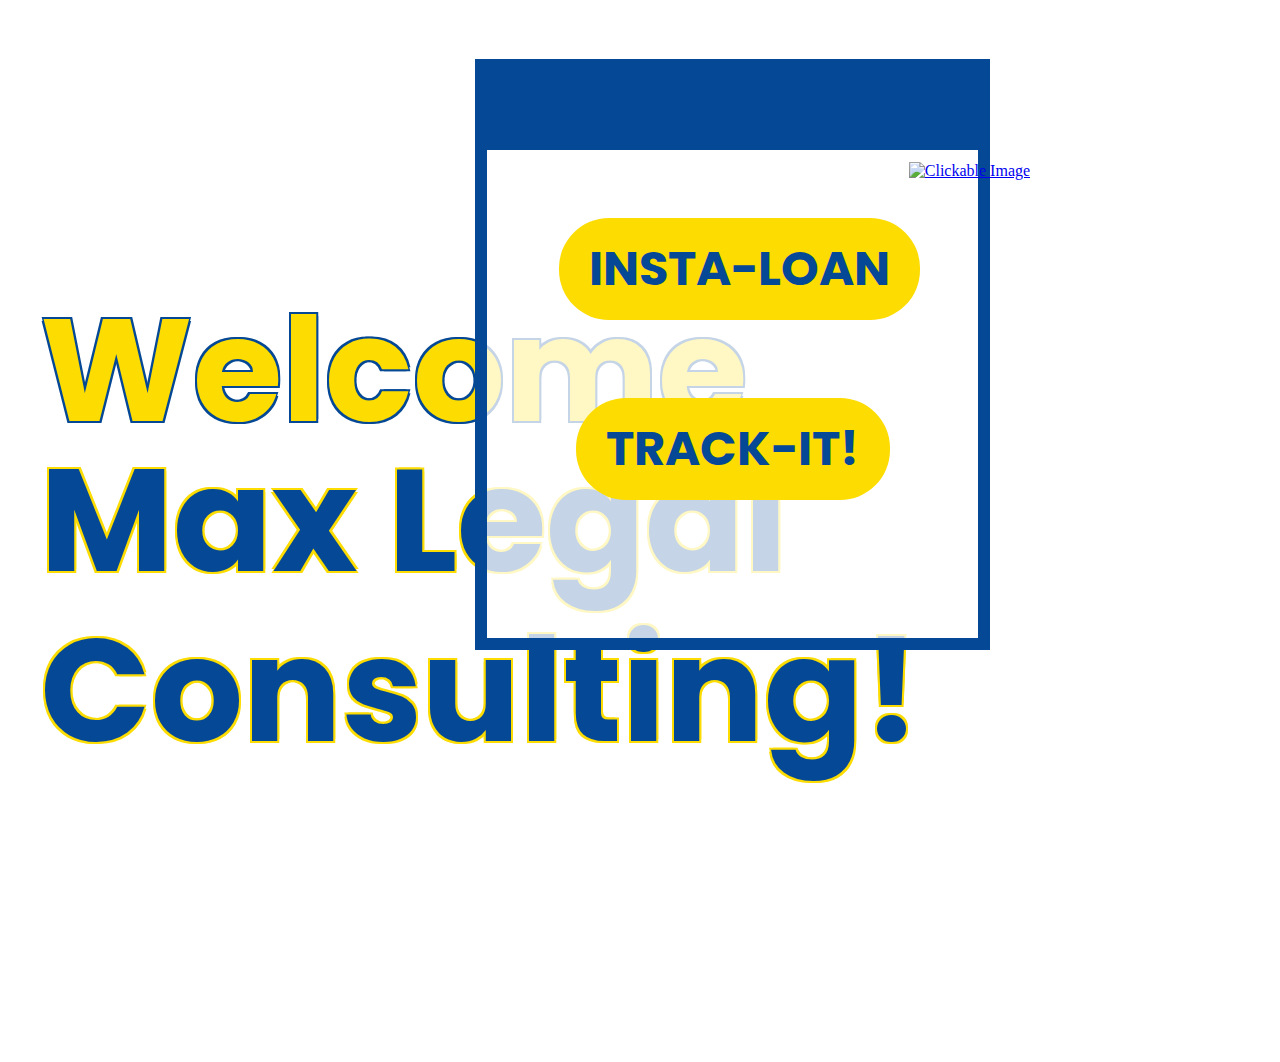
==== index.html @ d6635518 "Add files via upload" ====
<!DOCTYPE html>
<html>
<head>
  <title>NCB Boost Yuh Bizniz</title>
  <link rel="stylesheet" href="styles.css"> <!-- Link to the external CSS file -->
  <script src="script.js" defer></script>
</head>
<body>
  <a href="https://lh3.googleusercontent.com/drive-viewer/AITFw-x4QPfcm4-CleMVWKviSpwS4SD7ZOFklScGWt1CfBwcEDQscDr6zeLHhGLoPQVzhE2xb2MtgRQZvJlZzbPIz_Vi8r3-wQ=s2560?source=screenshot.guru" target="_blank" class="image-link">
    <img src="https://lh3.googleusercontent.com/drive-viewer/AITFw-x4QPfcm4-CleMVWKviSpwS4SD7ZOFklScGWt1CfBwcEDQscDr6zeLHhGLoPQVzhE2xb2MtgRQZvJlZzbPIz_Vi8r3-wQ=s2560" alt="Clickable Image" class="image-in-rectangle" />
  </a>

  <!-- Text container for "Welcome" at the bottom left -->
  <div class="welcome-text">
    Welcome
  </div>

  <!-- Text container for "Business X" at the bottom left -->
  <div class="business-text">
    Max Legal 
  </div>

  <div class="consult-text">
    Consulting!
  </div>

  <!-- Main rectangle -->
  <div class="rectangle"></div>

  <!-- Blue rectangle -->
  <div class="blue-rectangle">
    <!-- Image container inside the blue rectangle -->
    <div class="image-link"></div>
  </div>

  <!-- Yellow button for "INSTA LOAN" -->
  <button class="yellow-button">INSTA-LOAN</button>

  <!-- Yellow button for "RECORDS" -->
  <button class="blue-button">TRACK-IT!</button>
</body>
</html>
---- styles.css ----
@import url('https://fonts.googleapis.com/css2?family=Poppins:wght@200;300;400;500;600&display=swap');body {
  margin: 0;
  padding: 0;
  background-image: url('https://lh3.googleusercontent.com/drive-viewer/AITFw-waRci8_gwKgxQvQSspYPzLvdnT-nFy1K51FCPz8BwJ1OwRTraVSILPF3VGrHOhQQQlZhlVaPeivYiFMGThl3uCDE6Nvw=s1600?source=screenshot.guru');
  background-size: cover;
  background-repeat: no-repeat;
  height: 100vh;
  position: relative;
  overflow: hidden;
}

/* Ensures the background image resizes when the viewport size changes */
@media (max-width: 768px) {
  body {
    background-size: contain;
  }
}

/* Style for the text containers */
.welcome-text {
  position: absolute;
  bottom: 420px;
  left: 40px;
  color: #FCDC01;
  font-size: 145px;
  font-family: 'Poppins', sans-serif;
  font-weight: bold;
  text-shadow: -2px -2px 0 #054895, 2px -2px 0 #054895, -2px 2px 0 #054895, 2px 2px 0 #054895;
}

.business-text {
  position: absolute;
  bottom: 270px;
  left: 40px;
  color: #054895;
  font-size: 145px;
  font-family: 'Poppins', sans-serif;
  font-weight: bold;
  border-color: #054895;
  text-shadow: -2px -2px 0 #FCDC01, 2px -2px 0 #FCDC01, -2px 2px 0 #FCDC01, 2px 2px 0 #FCDC01;
}

.consult-text {
  position: absolute;
  bottom: 100px;
  left: 40px;
  color: #054895;
  font-size: 145px;
  font-family: 'Poppins', sans-serif;
  font-weight: bold;
  border-color: #054895;
  text-shadow: -2px -2px 0 #FCDC01, 2px -2px 0 #FCDC01, -2px 2px 0 #FCDC01, 2px 2px 0 #FCDC01;
}

/* Style for the main rectangle */
.rectangle {
  position: absolute;
  bottom: 250px;
  right: 290px;
  width: 130mm;
  height: 150mm;
  background-color: rgba(255, 255, 255, 0.77);
  border: 12px solid #054895; /* Added border style, width, and color */
}


/* Style for the blue rectangle */
.blue-rectangle {
  position: absolute;
  bottom: 750px;
  right: 290px;
  width: 134mm;
  height: 23mm;
  background-color: #054895;
  
}

/* Style for the image container inside the blue rectangle *yle for the yellow button */
.yellow-button {
  position: absolute;
  bottom: 580px;
  right: 360px;
  background-color: #FCDC01;
  color: #054895; /* Blue text color */
  font-size: 48px;
  font-weight: bold;
  font-family: 'Poppins', 'sans-serif';
  padding: 15px 30px;
  border: none;
  border-radius: 50px;
  cursor: pointer;
}

/* Style for the blue button */
.blue-button {
  position: absolute;
  bottom: 400px;
  right: 390px;
  background-color: #FCDC01;
  color: #054895; /* Blue text color */
  font-size: 48px;
  font-family: 'Poppins', 'sans-serif';
  font-weight: bold;
  padding: 15px 30px;
  border: none;
  border-radius: 50px;
  cursor: pointer;
}



/* Style for the image link at the bottom right */
.image-link {
  position: absolute;
  top: 18%; /* Adjust the top value to move the image up */
  left: 71%;
  width: 100%;
  height: 100%;
  background-size: cover;
  background-repeat: no-repeat;
  z-index: 999;
  pointer-events: none;
  
}

.yellow-button:hover {
  background-color: #054895;
  color: #FCDC01;
}

.blue-button:hover {
  background-color: #054895;
  color: #FCDC01;
}
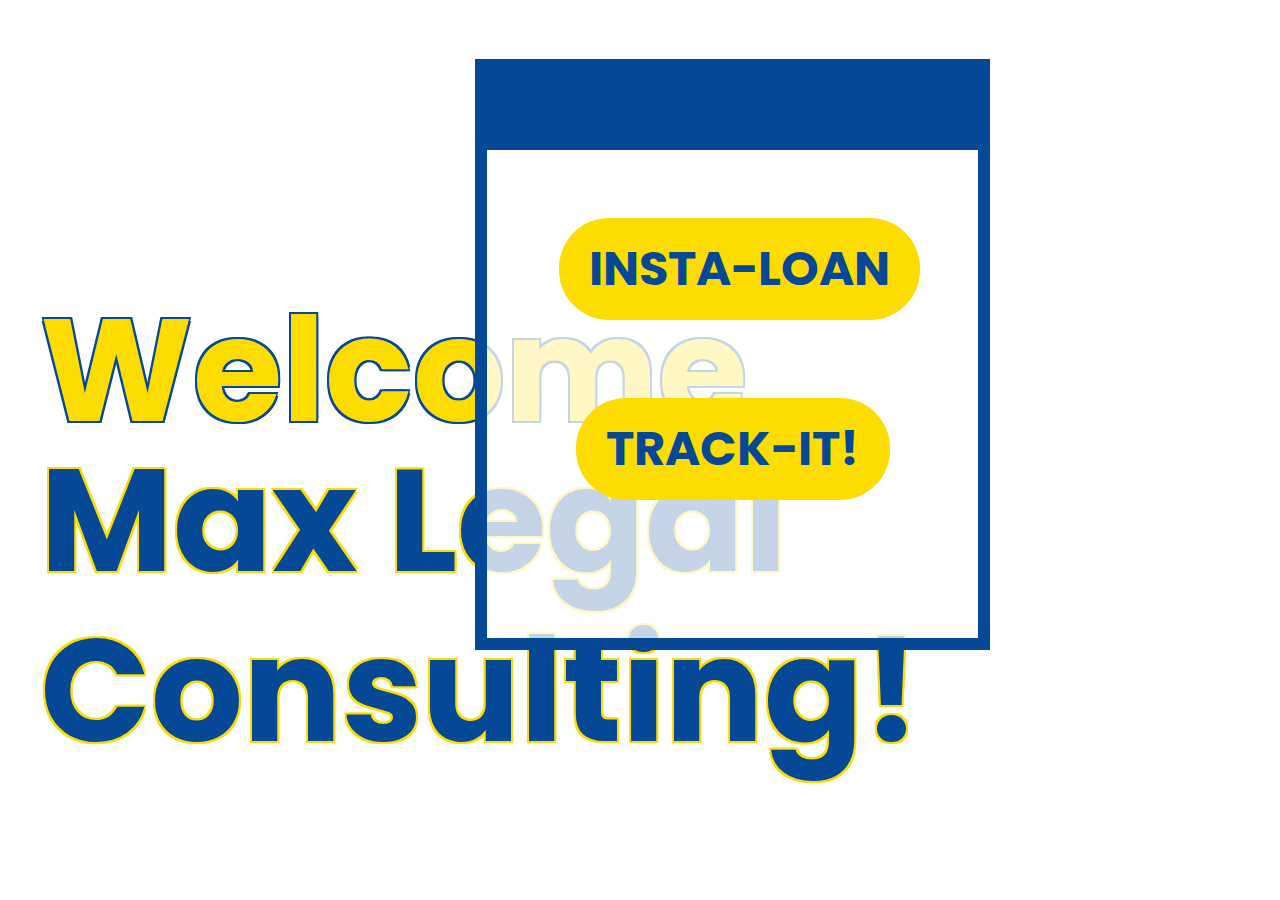
==== commit b2aed820: "Update index.html" ====
--- a/index.html
+++ b/index.html
@@ -2,13 +2,12 @@
 <html>
 <head>
   <title>NCB Boost Yuh Bizniz</title>
+   <meta name="viewport" content="width=device-width, initial-scale=1.0">
   <link rel="stylesheet" href="styles.css"> <!-- Link to the external CSS file -->
   <script src="script.js" defer></script>
 </head>
 <body>
-  <a href="https://lh3.googleusercontent.com/drive-viewer/AITFw-x4QPfcm4-CleMVWKviSpwS4SD7ZOFklScGWt1CfBwcEDQscDr6zeLHhGLoPQVzhE2xb2MtgRQZvJlZzbPIz_Vi8r3-wQ=s2560?source=screenshot.guru" target="_blank" class="image-link">
-    <img src="https://lh3.googleusercontent.com/drive-viewer/AITFw-x4QPfcm4-CleMVWKviSpwS4SD7ZOFklScGWt1CfBwcEDQscDr6zeLHhGLoPQVzhE2xb2MtgRQZvJlZzbPIz_Vi8r3-wQ=s2560" alt="Clickable Image" class="image-in-rectangle" />
-  </a>
+  
 
   <!-- Text container for "Welcome" at the bottom left -->
   <div class="welcome-text">
--- a/styles.css
+++ b/styles.css
@@ -19,6 +19,7 @@
 
 /* Style for the text containers */
 .welcome-text {
+  position: fixed;
   position: absolute;
   bottom: 420px;
   left: 40px;
@@ -30,6 +31,7 @@
 }
 
 .business-text {
+  position: fixed;
   position: absolute;
   bottom: 270px;
   left: 40px;
@@ -42,6 +44,7 @@
 }
 
 .consult-text {
+  position: fixed;
   position: absolute;
   bottom: 100px;
   left: 40px;
@@ -55,6 +58,7 @@
 
 /* Style for the main rectangle */
 .rectangle {
+  position: fixed;
   position: absolute;
   bottom: 250px;
   right: 290px;
@@ -67,6 +71,7 @@
 
 /* Style for the blue rectangle */
 .blue-rectangle {
+  position: fixed;
   position: absolute;
   bottom: 750px;
   right: 290px;
@@ -78,6 +83,7 @@
 
 /* Style for the image container inside the blue rectangle *yle for the yellow button */
 .yellow-button {
+  position: fixed;
   position: absolute;
   bottom: 580px;
   right: 360px;
@@ -94,6 +100,7 @@
 
 /* Style for the blue button */
 .blue-button {
+  position: fixed;
   position: absolute;
   bottom: 400px;
   right: 390px;
@@ -112,6 +119,7 @@
 
 /* Style for the image link at the bottom right */
 .image-link {
+  position: fixed;
   position: absolute;
   top: 18%; /* Adjust the top value to move the image up */
   left: 71%;
